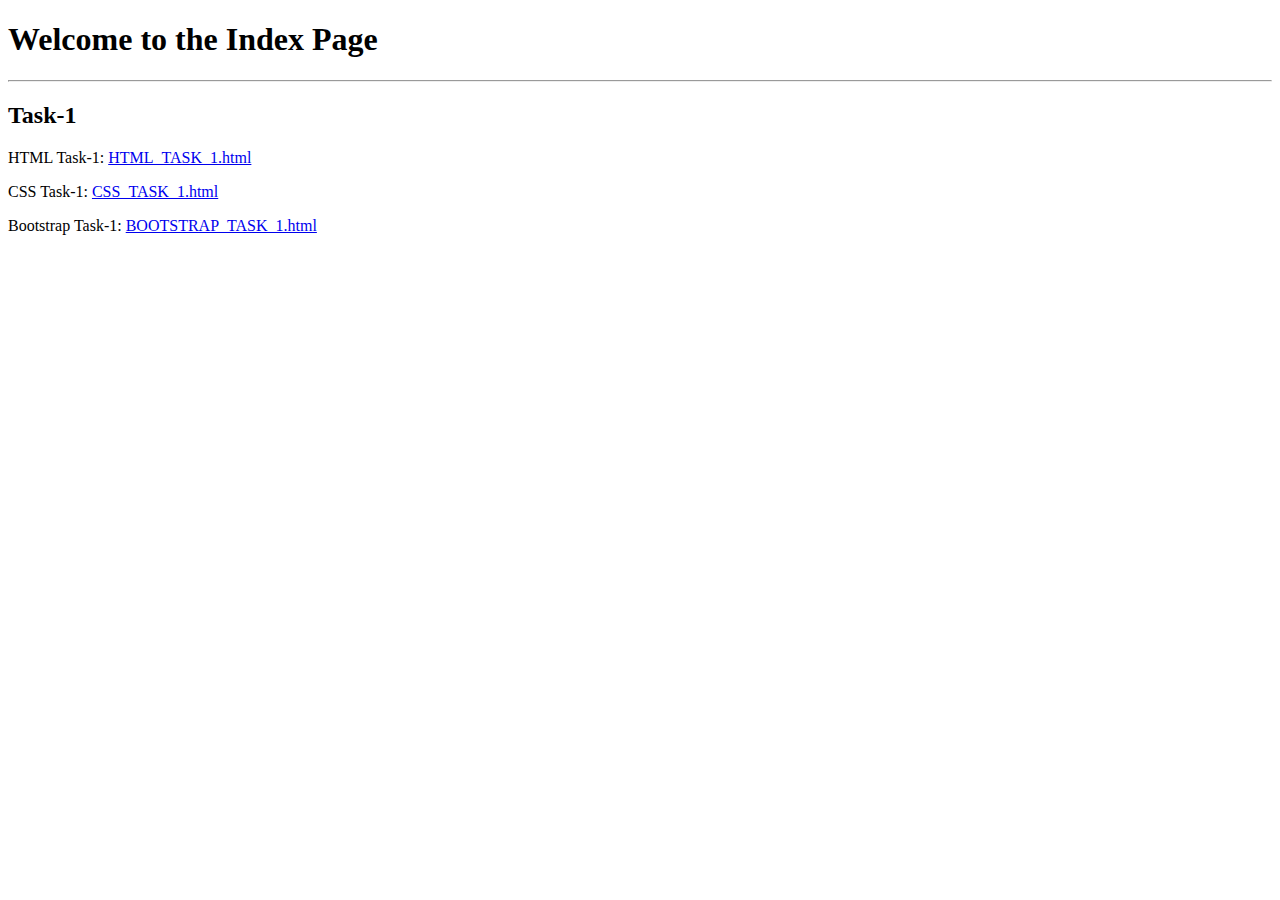
==== index.html @ 2579549c "Add files via upload" ====
<!DOCTYPE html>
<html>
<head>
  <title>Index Page</title>
</head>
<body>
  <h1>Welcome to the Index Page</h1>
  <hr>
  <h2 id="task1">Task-1</h2>
  <p> HTML Task-1: <a href="task1_html.html">HTML_TASK_1.html</a><p>
  <p> CSS Task-1: <a href="task1_css.html">CSS_TASK_1.html </a>
  <p> Bootstrap Task-1: <a href="task1_bootstrap.html">BOOTSTRAP_TASK_1.html</a></p>
</body>
</html>
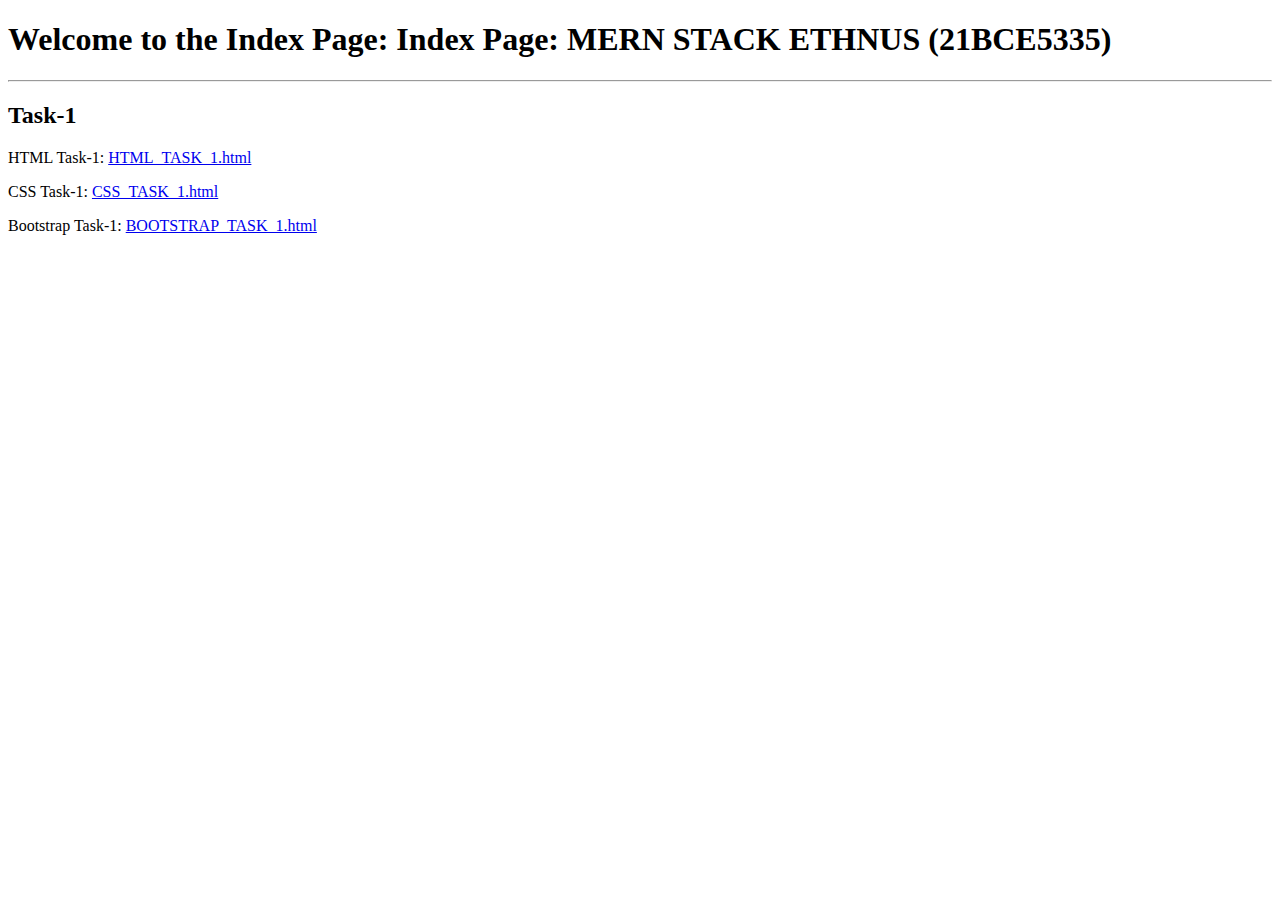
==== commit 2f523cab: "Update index.html" ====
--- a/index.html
+++ b/index.html
@@ -4,11 +4,11 @@
   <title>Index Page</title>
 </head>
 <body>
-  <h1>Welcome to the Index Page</h1>
+  <h1>Welcome to the Index Page: Index Page: MERN STACK ETHNUS (21BCE5335)</h1>
   <hr>
   <h2 id="task1">Task-1</h2>
   <p> HTML Task-1: <a href="task1_html.html">HTML_TASK_1.html</a><p>
   <p> CSS Task-1: <a href="task1_css.html">CSS_TASK_1.html </a>
   <p> Bootstrap Task-1: <a href="task1_bootstrap.html">BOOTSTRAP_TASK_1.html</a></p>
 </body>
-</html>+</html>
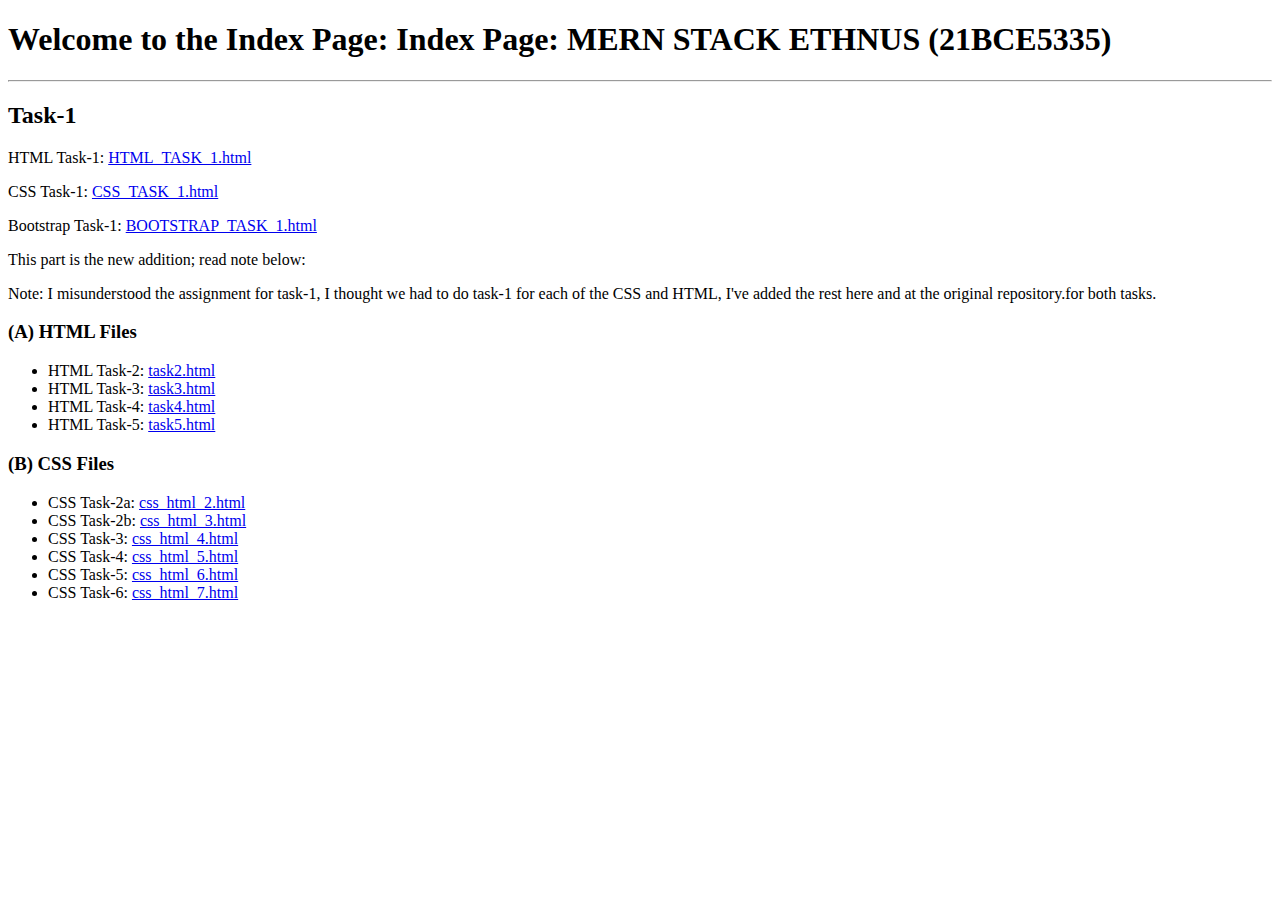
==== commit aae87092: "Update index.html" ====
--- a/index.html
+++ b/index.html
@@ -10,5 +10,26 @@
   <p> HTML Task-1: <a href="task1_html.html">HTML_TASK_1.html</a><p>
   <p> CSS Task-1: <a href="task1_css.html">CSS_TASK_1.html </a>
   <p> Bootstrap Task-1: <a href="task1_bootstrap.html">BOOTSTRAP_TASK_1.html</a></p>
+
+  <p> This part is the new addition; read note below:</p>
+  <p> Note: I misunderstood the assignment for task-1, I thought we had to do task-1 for each of the CSS and HTML, I've added the rest here and at
+            the original repository.for both tasks. </p>
+  
+  <h3>(A) HTML Files </h3>
+    <ul>
+    <li>HTML Task-2: <a href="HTML/task2.html">task2.html</a></li>
+    <li>HTML Task-3: <a href="HTML/task3.html">task3.html</a></li>
+    <li>HTML Task-4:  <a href="HTML/task4.html">task4.html</a></li>
+    <li>HTML Task-5:  <a href="HTML/task5.html">task5.html</a></li>
+  </ul>
+  <h3>(B) CSS Files</h3>
+  <ul>
+    <li>CSS Task-2a: <a href="CSS/css_html_2.html">css_html_2.html</a></li>
+    <li>CSS Task-2b: <a href="CSS/css_html_3.html">css_html_3.html</a></li>
+    <li>CSS Task-3:  <a href="CSS/css_html_4.html">css_html_4.html</a></li>
+    <li>CSS Task-4:  <a href="CSS/css_html_5.html">css_html_5.html</a></li>
+    <li>CSS Task-5:  <a href="CSS/css_html_6.html">css_html_6.html</a></li>
+    <li>CSS Task-6:  <a href="CSS/css_html_7.html">css_html_7.html</a></li>
+  </ul>
 </body>
 </html>
